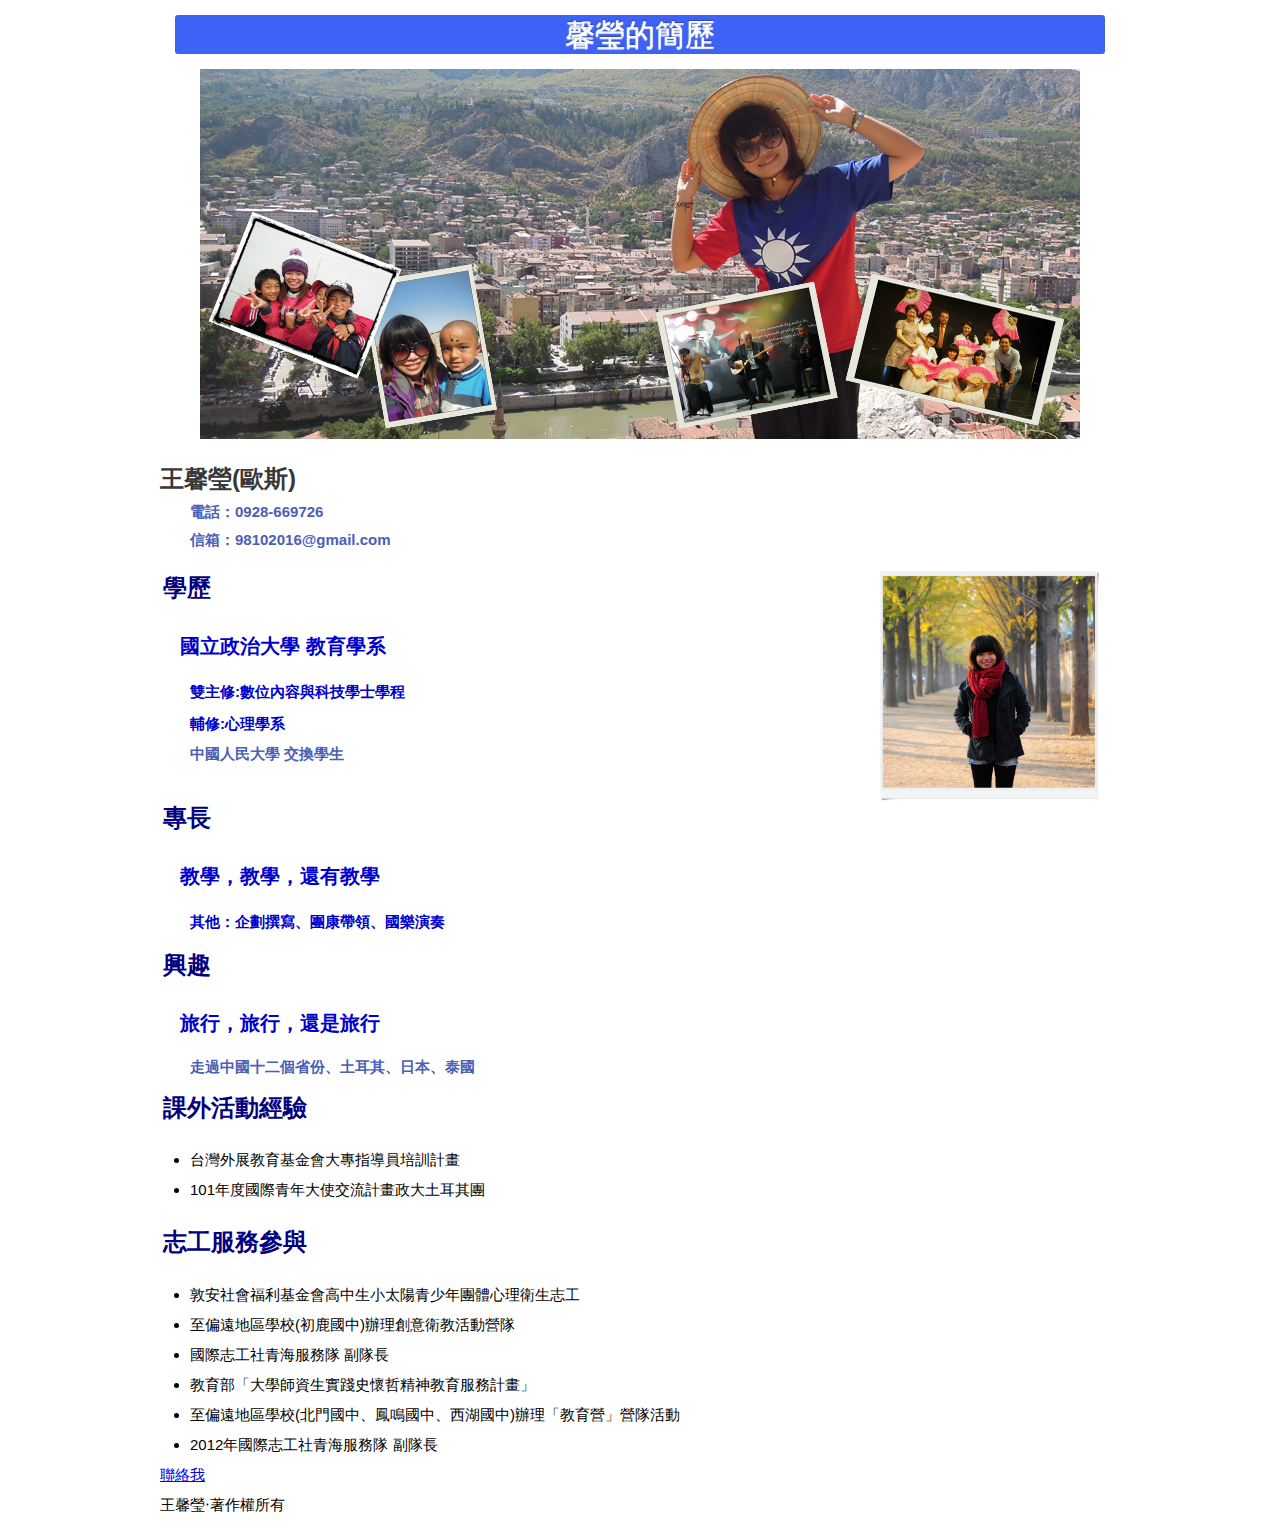
==== index.html @ d454de23 "xxss" ====
<!DOCTYPE html>
<html>
<head>
	<meta charset="UTF-8">
	
	<link rel="stylesheet" href="css/960.css" />
	<link rel="stylesheet" href="css/reset.css" />
	<link rel="stylesheet" href="css/text.css" />
	<link rel="stylesheet" href="css.css" />
	<title>馨瑩的簡歷</title>
</head>
<style type="text/css">
	.content{
		margin-left: 2em;
	}
</style>

<body class="mine">
	<header class="container_12">
		<h1>馨瑩的簡歷</h1>
		<center><img class="pic1" src="images/pic1.jpg" alt="馨瑩的照片"></center>
		<br>
	</header>
	<article class="article container_12">
		<div class="I grid_12 alpha">
			<h2>王馨瑩(歐斯)</h2>
			<p class="content"><strong>電話</strong>：0928-669726</p>
			<p class="content"><strong>信箱</strong>：98102016@gmail.com</p>
			<br>
		</div>
		<div class="edu grid_9 alpha">
			<h3>學歷</h3>
			<h4>國立政治大學 教育學系</h4>
			<h5>雙主修:數位內容與科技學士學程</h5>
			<h5>輔修:心理學系</h5>
			<h6>中國人民大學 交換學生</h5>
		</div>
		<aside>
			<img class="pic2 grid_3 omega" src="images/pic2.jpg" alt="大頭照">
		</aside>
		<div class="skill grid_12 alpha">
			<h3>專長</h3>
			<h4>教學，教學，還有教學</h4>
			<h5>其他：企劃撰寫、團康帶領、國樂演奏</h5>
		</div>
		<div class="interest grid_12 alpha">
			<h3>興趣</h3>
			<h4>旅行，旅行，還是旅行</h4>
			<p class="content">走過中國十二個省份、土耳其、日本、泰國</p>
		</div>
		<div class="activity grid_12 alpha">
			<h3>課外活動經驗</h3>
			<ul>
				<li>台灣外展教育基金會大專指導員培訓計畫</li>
				<li>101年度國際青年大使交流計畫政大土耳其團</li>		
			</ul>
		</div>
		<div class="service grid_12 alpha">
			<h3>志工服務參與</h3>
			<ul　class="list">
				<li>敦安社會福利基金會高中生小太陽青少年團體心理衛生志工</li>
				<li>至偏遠地區學校(初鹿國中)辦理創意衛教活動營隊</li>
				<li>國際志工社青海服務隊 副隊長</li>
				<li>教育部「大學師資生實踐史懷哲精神教育服務計畫」</li>
				<li>至偏遠地區學校(北門國中、鳳鳴國中、西湖國中)辦理「教育營」營隊活動</li>
				<li>2012年國際志工社青海服務隊 副隊長</li>
			</ul>
		</div
	
	</article>
	<footer class="grid_12 alpha">
		<div class="contact"><a href="contact.html">聯絡我</a></div>
		<p class="bottom">王馨瑩‧著作權所有</p>
	</footer>

</body>

</html>
---- css/960.css ----
body{min-width:960px}.container_12,.container_16{margin-left:auto;margin-right:auto;width:960px}.grid_1,.grid_2,.grid_3,.grid_4,.grid_5,.grid_6,.grid_7,.grid_8,.grid_9,.grid_10,.grid_11,.grid_12,.grid_13,.grid_14,.grid_15,.grid_16{display:inline;float:left;margin-left:10px;margin-right:10px}.push_1,.pull_1,.push_2,.pull_2,.push_3,.pull_3,.push_4,.pull_4,.push_5,.pull_5,.push_6,.pull_6,.push_7,.pull_7,.push_8,.pull_8,.push_9,.pull_9,.push_10,.pull_10,.push_11,.pull_11,.push_12,.pull_12,.push_13,.pull_13,.push_14,.pull_14,.push_15,.pull_15{position:relative}.container_12 .grid_3,.container_16 .grid_4{width:220px}.container_12 .grid_6,.container_16 .grid_8{width:460px}.container_12 .grid_9,.container_16 .grid_12{width:700px}.container_12 .grid_12,.container_16 .grid_16{width:940px}.alpha{margin-left:0}.omega{margin-right:0}.container_12 .grid_1{width:60px}.container_12 .grid_2{width:140px}.container_12 .grid_4{width:300px}.container_12 .grid_5{width:380px}.container_12 .grid_7{width:540px}.container_12 .grid_8{width:620px}.container_12 .grid_10{width:780px}.container_12 .grid_11{width:860px}.container_16 .grid_1{width:40px}.container_16 .grid_2{width:100px}.container_16 .grid_3{width:160px}.container_16 .grid_5{width:280px}.container_16 .grid_6{width:340px}.container_16 .grid_7{width:400px}.container_16 .grid_9{width:520px}.container_16 .grid_10{width:580px}.container_16 .grid_11{width:640px}.container_16 .grid_13{width:760px}.container_16 .grid_14{width:820px}.container_16 .grid_15{width:880px}.container_12 .prefix_3,.container_16 .prefix_4{padding-left:240px}.container_12 .prefix_6,.container_16 .prefix_8{padding-left:480px}.container_12 .prefix_9,.container_16 .prefix_12{padding-left:720px}.container_12 .prefix_1{padding-left:80px}.container_12 .prefix_2{padding-left:160px}.container_12 .prefix_4{padding-left:320px}.container_12 .prefix_5{padding-left:400px}.container_12 .prefix_7{padding-left:560px}.container_12 .prefix_8{padding-left:640px}.container_12 .prefix_10{padding-left:800px}.container_12 .prefix_11{padding-left:880px}.container_16 .prefix_1{padding-left:60px}.container_16 .prefix_2{padding-left:120px}.container_16 .prefix_3{padding-left:180px}.container_16 .prefix_5{padding-left:300px}.container_16 .prefix_6{padding-left:360px}.container_16 .prefix_7{padding-left:420px}.container_16 .prefix_9{padding-left:540px}.container_16 .prefix_10{padding-left:600px}.container_16 .prefix_11{padding-left:660px}.container_16 .prefix_13{padding-left:780px}.container_16 .prefix_14{padding-left:840px}.container_16 .prefix_15{padding-left:900px}.container_12 .suffix_3,.container_16 .suffix_4{padding-right:240px}.container_12 .suffix_6,.container_16 .suffix_8{padding-right:480px}.container_12 .suffix_9,.container_16 .suffix_12{padding-right:720px}.container_12 .suffix_1{padding-right:80px}.container_12 .suffix_2{padding-right:160px}.container_12 .suffix_4{padding-right:320px}.container_12 .suffix_5{padding-right:400px}.container_12 .suffix_7{padding-right:560px}.container_12 .suffix_8{padding-right:640px}.container_12 .suffix_10{padding-right:800px}.container_12 .suffix_11{padding-right:880px}.container_16 .suffix_1{padding-right:60px}.container_16 .suffix_2{padding-right:120px}.container_16 .suffix_3{padding-right:180px}.container_16 .suffix_5{padding-right:300px}.container_16 .suffix_6{padding-right:360px}.container_16 .suffix_7{padding-right:420px}.container_16 .suffix_9{padding-right:540px}.container_16 .suffix_10{padding-right:600px}.container_16 .suffix_11{padding-right:660px}.container_16 .suffix_13{padding-right:780px}.container_16 .suffix_14{padding-right:840px}.container_16 .suffix_15{padding-right:900px}.container_12 .push_3,.container_16 .push_4{left:240px}.container_12 .push_6,.container_16 .push_8{left:480px}.container_12 .push_9,.container_16 .push_12{left:720px}.container_12 .push_1{left:80px}.container_12 .push_2{left:160px}.container_12 .push_4{left:320px}.container_12 .push_5{left:400px}.container_12 .push_7{left:560px}.container_12 .push_8{left:640px}.container_12 .push_10{left:800px}.container_12 .push_11{left:880px}.container_16 .push_1{left:60px}.container_16 .push_2{left:120px}.container_16 .push_3{left:180px}.container_16 .push_5{left:300px}.container_16 .push_6{left:360px}.container_16 .push_7{left:420px}.container_16 .push_9{left:540px}.container_16 .push_10{left:600px}.container_16 .push_11{left:660px}.container_16 .push_13{left:780px}.container_16 .push_14{left:840px}.container_16 .push_15{left:900px}.container_12 .pull_3,.container_16 .pull_4{left:-240px}.container_12 .pull_6,.container_16 .pull_8{left:-480px}.container_12 .pull_9,.container_16 .pull_12{left:-720px}.container_12 .pull_1{left:-80px}.container_12 .pull_2{left:-160px}.container_12 .pull_4{left:-320px}.container_12 .pull_5{left:-400px}.container_12 .pull_7{left:-560px}.container_12 .pull_8{left:-640px}.container_12 .pull_10{left:-800px}.container_12 .pull_11{left:-880px}.container_16 .pull_1{left:-60px}.container_16 .pull_2{left:-120px}.container_16 .pull_3{left:-180px}.container_16 .pull_5{left:-300px}.container_16 .pull_6{left:-360px}.container_16 .pull_7{left:-420px}.container_16 .pull_9{left:-540px}.container_16 .pull_10{left:-600px}.container_16 .pull_11{left:-660px}.container_16 .pull_13{left:-780px}.container_16 .pull_14{left:-840px}.container_16 .pull_15{left:-900px}.clear{clear:both;display:block;overflow:hidden;visibility:hidden;width:0;height:0}.clearfix:before,.clearfix:after,.container_12:before,.container_12:after,.container_16:before,.container_16:after{content:'.';display:block;overflow:hidden;visibility:hidden;font-size:0;line-height:0;width:0;height:0}.clearfix:after,.container_12:after,.container_16:after{clear:both}.clearfix,.container_12,.container_16{zoom:1}
---- css/text.css ----
body{font:13px/1.5 'Helvetica Neue',Arial,'Liberation Sans',FreeSans,sans-serif}pre,code{font-family:'DejaVu Sans Mono',Menlo,Consolas,monospace}hr{border:0 solid #ccc;border-top-width:1px;clear:both;height:0}h1{font-size:25px}h2{font-size:23px}h3{font-size:21px}h4{font-size:19px}h5{font-size:17px}h6{font-size:15px}ol{list-style:decimal}ul{list-style:disc}li{margin-left:30px}p,dl,hr,h1,h2,h3,h4,h5,h6,ol,ul,pre,table,address,fieldset,figure{margin-bottom:20px}
---- css.css ----
.mine{
	background:url(http://subtlepatterns.com/patterns/ricepaper_v3.png);
	font:15px/2 '微軟正黑體',sans-serif;
	text-align: left;
}
h1{
	background-color:#3D62F5;
	border-radius:3px;
	font:30px/0.3 '微軟正黑體',sans-serif;
	color:#ffffff ;
	text-align:center;	
	padding:15px;
	margin:15px;
	text-shadow: rgb(255, 255, 255) 0px 1px 1px, rgba(0, 0, 0, 0.298039) 0px -1px 1px;;
}
.pic1{
	text-align:center;	
}
h2{
	font:bold 24px/0.8  '微軟正黑體',sans-serif;
}
.I{
  font:13px/0.6 '微軟正黑體', sans-serif;
  color:rgb(56,56,56);
}
h3{
	font:bold 24px/1.2  '微軟正黑體',sans-serif;
	padding:3px;
	color:#000080;
}
h4{
	font:bold 20px/1  '微軟正黑體',sans-serif;
	margin:1.5em 1em;

	color:#0000cd;
}
h5{
	font:bold 15px/0.8  '微軟正黑體',sans-serif;
	margin-left: 2em;
	color:#0000cd;
}
h6, .content{
	font:bold 15px/0.5  '微軟正黑體',sans-serif;
	margin-left: 2em;
	color:#4B60B6;
}

.content{
	margin-left: 2em;}


.list ul{
	list-style-type: none;
 	font:bold 15px/0.5  '微軟正黑體',sans-serif;
	color:red;}
div .contact{
	font:bold 20em/0.5  '微軟正黑體',sans-serif;
}
div .bottom{
	font:15em/0.5  '新細明體',sans-serif;
	text-align:center;	
	margin:2em;}
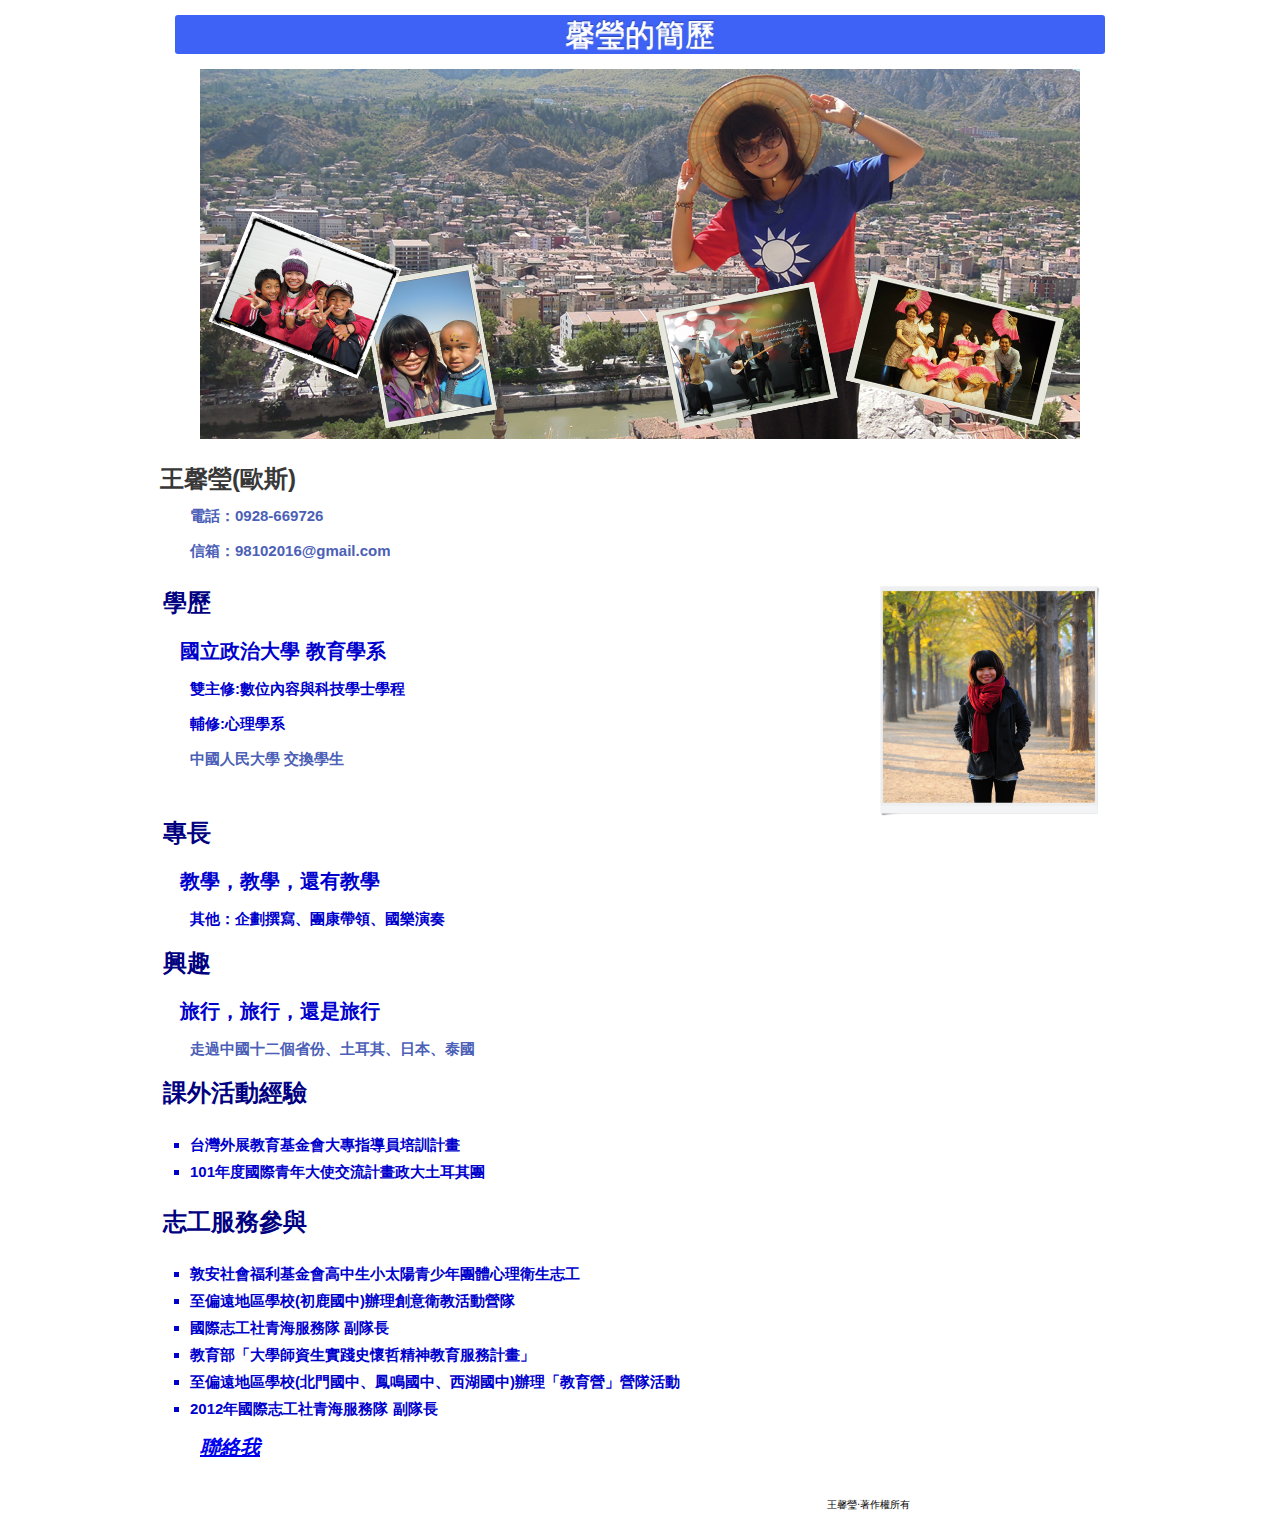
==== commit adc193f2: "zzxcv" ====
--- a/index.html
+++ b/index.html
@@ -9,12 +9,6 @@
 	<link rel="stylesheet" href="css.css" />
 	<title>馨瑩的簡歷</title>
 </head>
-<style type="text/css">
-	.content{
-		margin-left: 2em;
-	}
-</style>
-
 <body class="mine">
 	<header class="container_12">
 		<h1>馨瑩的簡歷</h1>
@@ -57,7 +51,7 @@
 		</div>
 		<div class="service grid_12 alpha">
 			<h3>志工服務參與</h3>
-			<ul　class="list">
+			<ul>
 				<li>敦安社會福利基金會高中生小太陽青少年團體心理衛生志工</li>
 				<li>至偏遠地區學校(初鹿國中)辦理創意衛教活動營隊</li>
 				<li>國際志工社青海服務隊 副隊長</li>
@@ -65,14 +59,13 @@
 				<li>至偏遠地區學校(北門國中、鳳鳴國中、西湖國中)辦理「教育營」營隊活動</li>
 				<li>2012年國際志工社青海服務隊 副隊長</li>
 			</ul>
-		</div
+		</div>
 	
 	</article>
-	<footer class="grid_12 alpha">
-		<div class="contact"><a href="contact.html">聯絡我</a></div>
+	<footer class="container_12 alpha">
+		<div class="contact grid_12"><a href="contact.html">聯絡我</a></div><br>
 		<p class="bottom">王馨瑩‧著作權所有</p>
 	</footer>
-
 </body>
 
 </html>--- a/css.css
+++ b/css.css
@@ -15,6 +15,7 @@
 }
 .pic1{
 	text-align:center;	
+	weigh:;
 }
 h2{
 	font:bold 24px/0.8  '微軟正黑體',sans-serif;
@@ -30,33 +31,31 @@
 }
 h4{
 	font:bold 20px/1  '微軟正黑體',sans-serif;
-	margin:1.5em 1em;
+	margin:1em 1em;
 
 	color:#0000cd;
 }
 h5{
-	font:bold 15px/0.8  '微軟正黑體',sans-serif;
+	font:bold 15px/1  '微軟正黑體',sans-serif;
 	margin-left: 2em;
 	color:#0000cd;
 }
 h6, .content{
-	font:bold 15px/0.5  '微軟正黑體',sans-serif;
+	font:bold 15px/1  '微軟正黑體',sans-serif;
 	margin-left: 2em;
 	color:#4B60B6;
 }
-
-.content{
-	margin-left: 2em;}
-
-
-.list ul{
-	list-style-type: none;
- 	font:bold 15px/0.5  '微軟正黑體',sans-serif;
-	color:red;}
-div .contact{
-	font:bold 20em/0.5  '微軟正黑體',sans-serif;
-}
-div .bottom{
-	font:15em/0.5  '新細明體',sans-serif;
-	text-align:center;	
-	margin:2em;}+ul{
+	list-style-type: square;
+ 	font:bold 15px  '微軟正黑體',sans-serif;
+	line-height: 180%;
+	color:#0000cd;}
+.contact{
+	font:bold 20px/0.5  '微軟正黑體',sans-serif;
+	font-style: italic;
+	margin-left: 10em;
+	color:black;}
+.bottom{
+	font:10px/0.5  '新細明體',sans-serif;
+	text-align:right;	
+	margin:3em 5em;}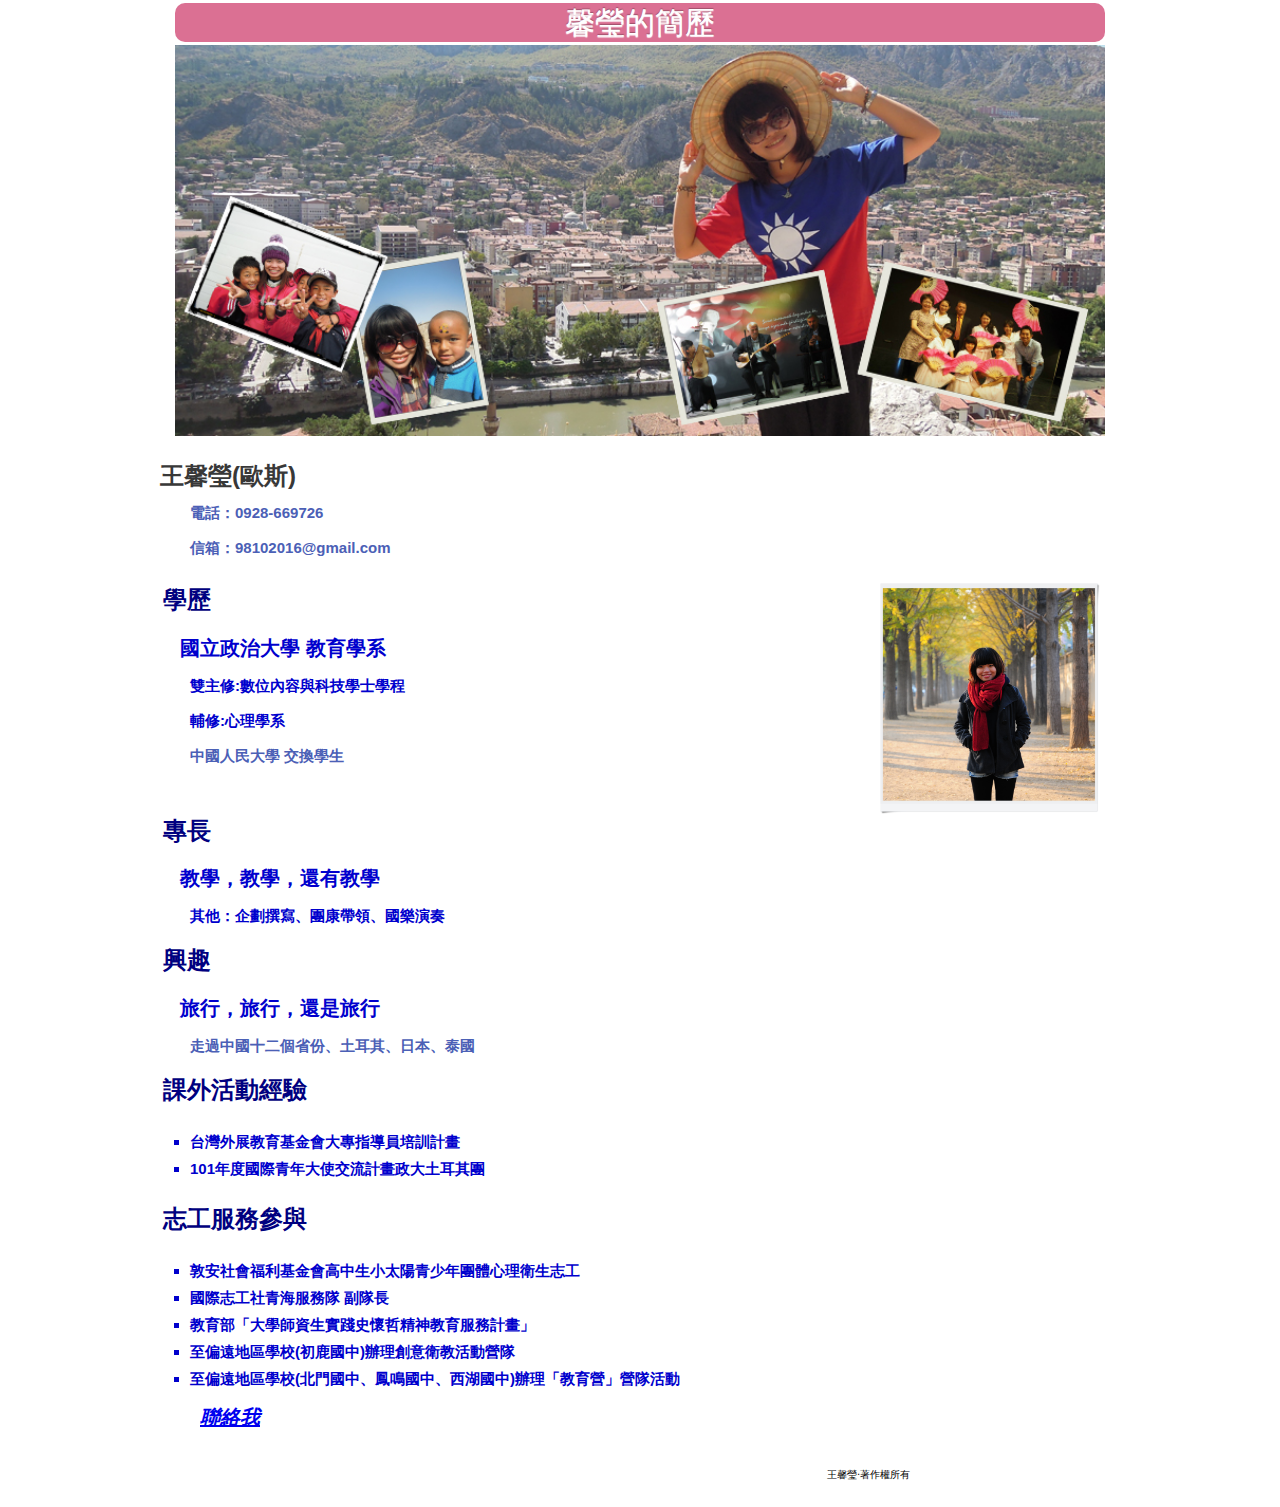
==== commit 79837312: "sdffg" ====
--- a/index.html
+++ b/index.html
@@ -53,11 +53,10 @@
 			<h3>志工服務參與</h3>
 			<ul>
 				<li>敦安社會福利基金會高中生小太陽青少年團體心理衛生志工</li>
-				<li>至偏遠地區學校(初鹿國中)辦理創意衛教活動營隊</li>
 				<li>國際志工社青海服務隊 副隊長</li>
 				<li>教育部「大學師資生實踐史懷哲精神教育服務計畫」</li>
+				<li>至偏遠地區學校(初鹿國中)辦理創意衛教活動營隊</li>
 				<li>至偏遠地區學校(北門國中、鳳鳴國中、西湖國中)辦理「教育營」營隊活動</li>
-				<li>2012年國際志工社青海服務隊 副隊長</li>
 			</ul>
 		</div>
 	
--- a/css.css
+++ b/css.css
@@ -4,18 +4,18 @@
 	text-align: left;
 }
 h1{
-	background-color:#3D62F5;
-	border-radius:3px;
+	background-color:#db7093;
+	border-radius:10px;
 	font:30px/0.3 '微軟正黑體',sans-serif;
 	color:#ffffff ;
 	text-align:center;	
 	padding:15px;
-	margin:15px;
+	margin:3px 15px;
 	text-shadow: rgb(255, 255, 255) 0px 1px 1px, rgba(0, 0, 0, 0.298039) 0px -1px 1px;;
 }
 .pic1{
 	text-align:center;	
-	weigh:;
+	width: 930px;
 }
 h2{
 	font:bold 24px/0.8  '微軟正黑體',sans-serif;
@@ -32,7 +32,6 @@
 h4{
 	font:bold 20px/1  '微軟正黑體',sans-serif;
 	margin:1em 1em;
-
 	color:#0000cd;
 }
 h5{
@@ -49,12 +48,14 @@
 	list-style-type: square;
  	font:bold 15px  '微軟正黑體',sans-serif;
 	line-height: 180%;
-	color:#0000cd;}
+	color:#0000cd;
+}
 .contact{
 	font:bold 20px/0.5  '微軟正黑體',sans-serif;
 	font-style: italic;
 	margin-left: 10em;
-	color:black;}
+	color:black;
+}
 .bottom{
 	font:10px/0.5  '新細明體',sans-serif;
 	text-align:right;	
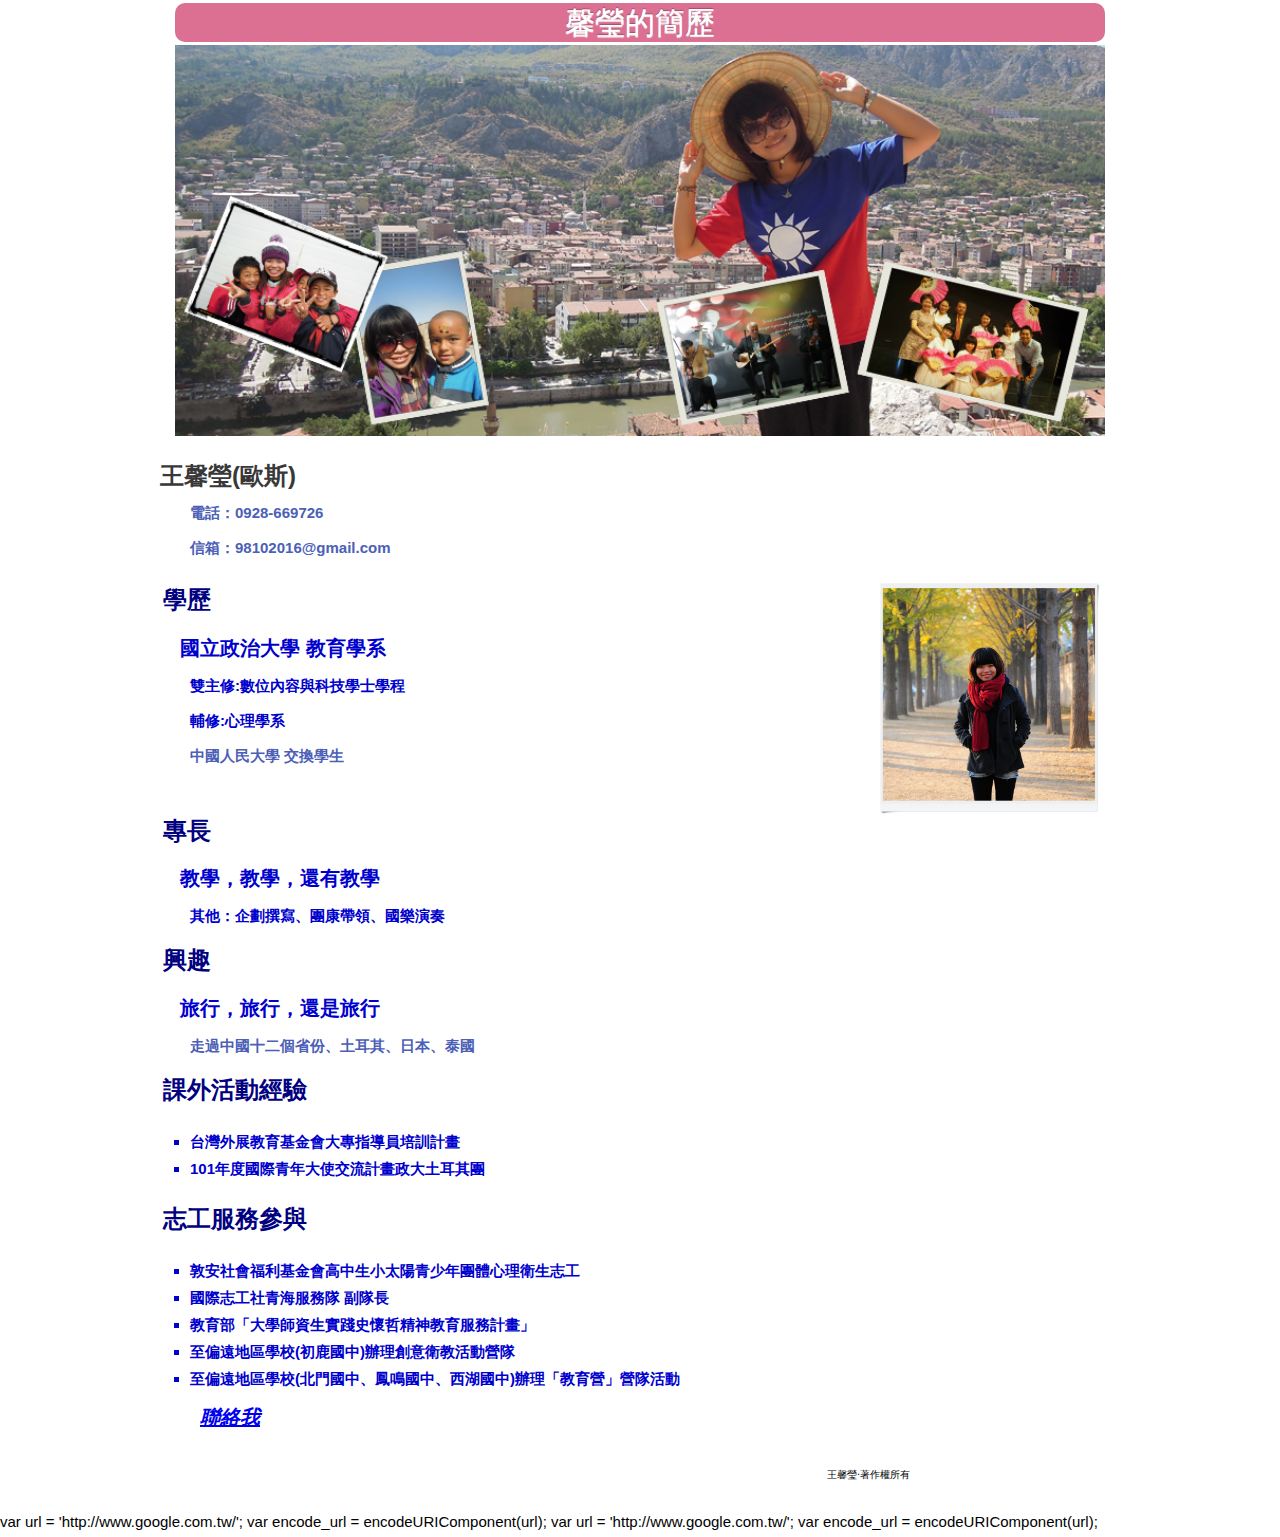
==== commit 0942df18: "like" ====
--- a/index.html
+++ b/index.html
@@ -2,7 +2,6 @@
 <html>
 <head>
 	<meta charset="UTF-8">
-	
 	<link rel="stylesheet" href="css/960.css" />
 	<link rel="stylesheet" href="css/reset.css" />
 	<link rel="stylesheet" href="css/text.css" />
@@ -66,5 +65,13 @@
 		<p class="bottom">王馨瑩‧著作權所有</p>
 	</footer>
 </body>
+var url = 'http://www.google.com.tw/';
+var encode_url = encodeURIComponent(url);
+
+var url = 'http://www.google.com.tw/';
+var encode_url = encodeURIComponent(url);
+<script>
+document.getElementById('fb-likes').innerHTML = '<iframe src="//www.facebook.com/plugins/like.php?href=http://iahy.github.io/wp2014s_hw2'.encode_url.'width&amp;layout=standard&amp;action=like&amp;show_faces=true&amp;share=true&amp;height=80&amp;appId=595704657120880" scrolling="no" frameborder="0" style="border:none; overflow:hidden; height:80px;" allowTransparency="true"></iframe>';
+</script>
 
 </html>